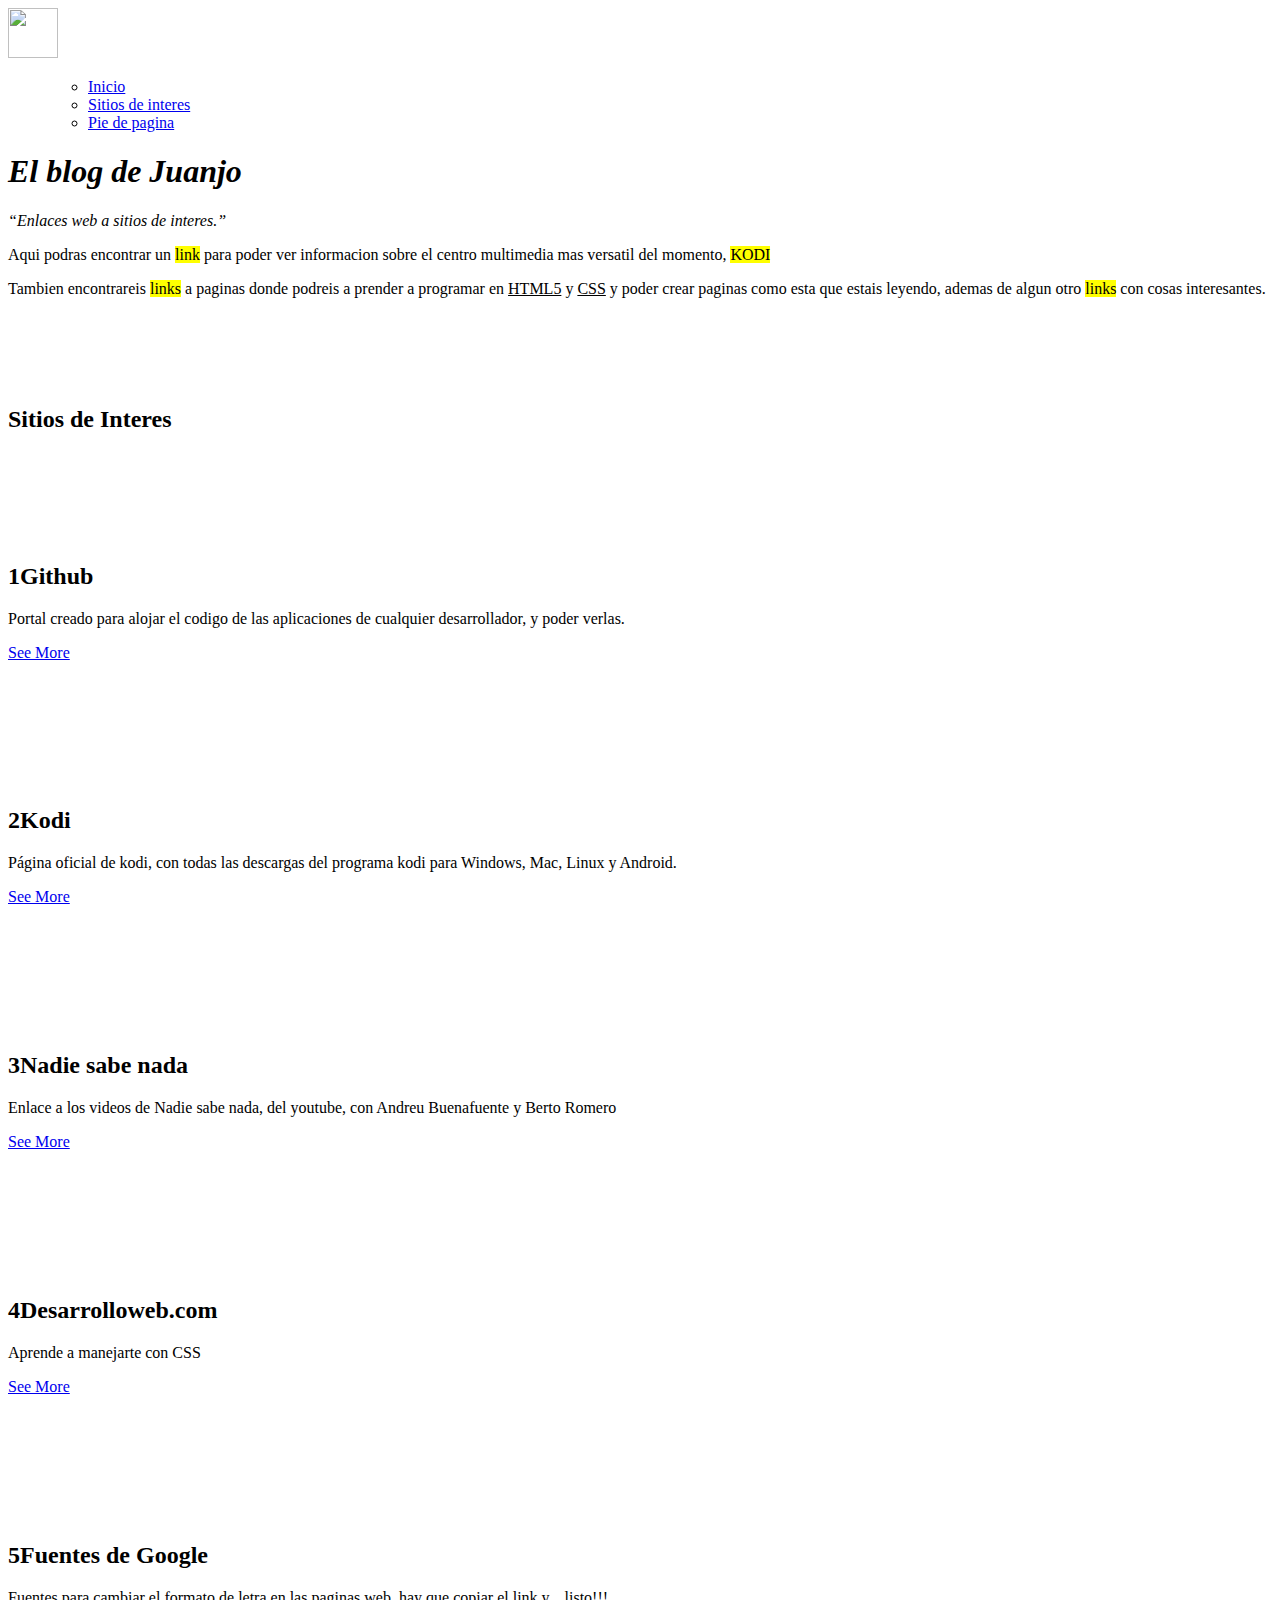
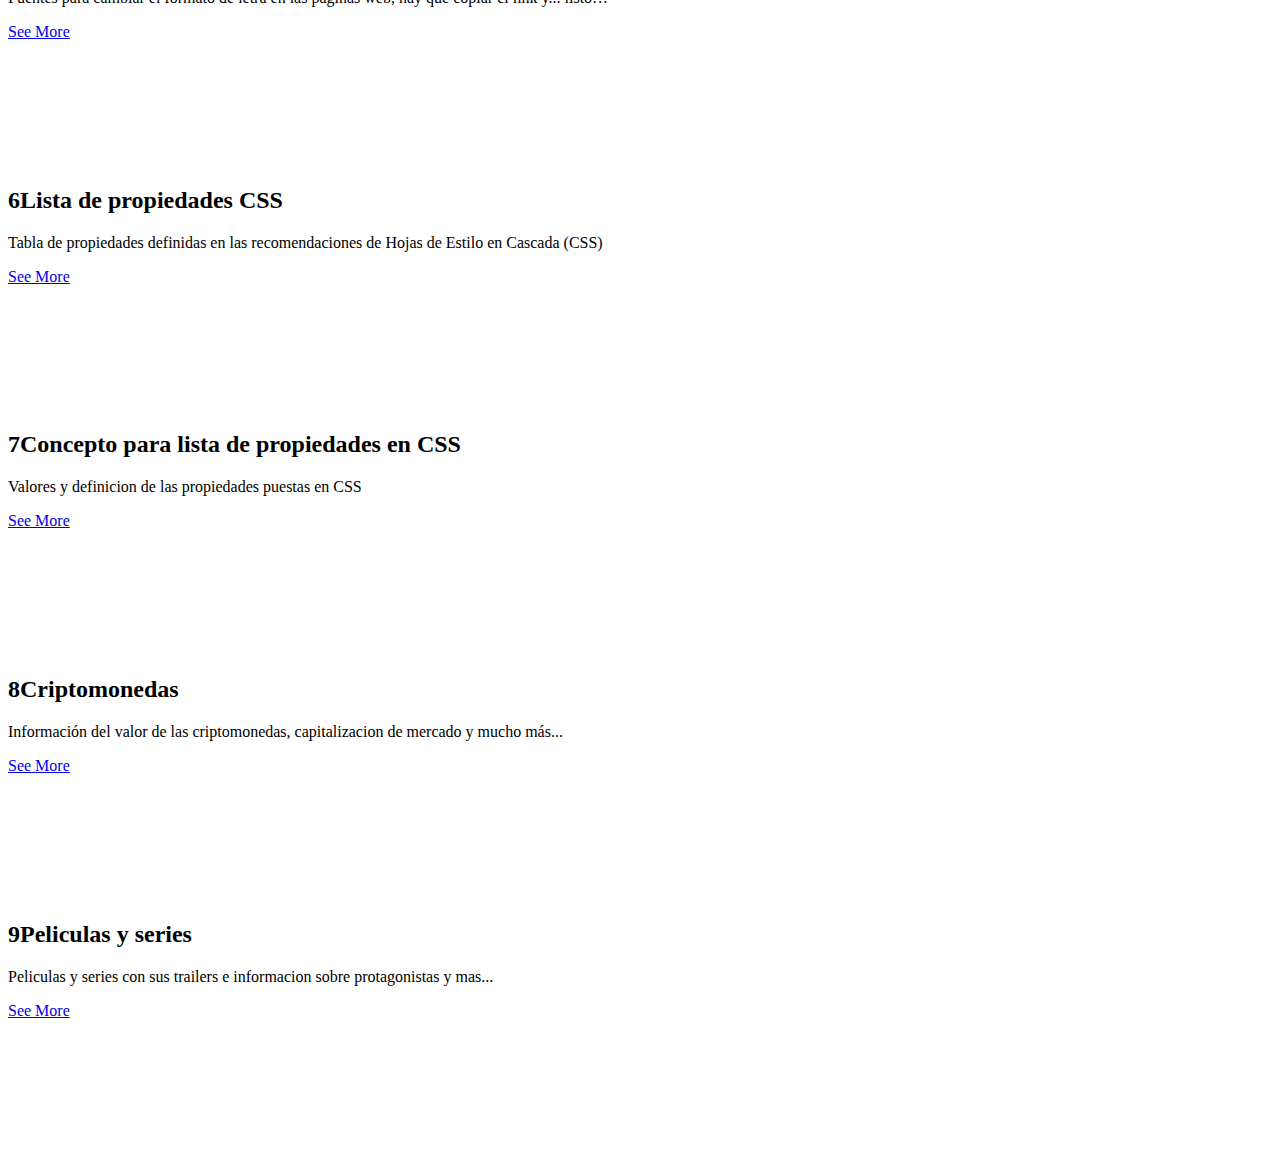
==== index.html @ 5fcbb879 "Add files via upload" ====
<!DOCTYPE html>
<html lang="es">
<head>
<meta http-equiv="Content-Language" content="es">
<meta charset="UTF-8">
<meta name="viewport" content="width=device-width, user-scalable=no, initial-scale=1.0, maximum-scale=1.0, minimum-scale=1.0">
<meta name="Keywords" content="links de interes">
<meta name="Description" content="Blog con links para saber sobre kodi, programacion html y css">
<meta name="Robots" content="index">
<meta name="Author" content="Juan Jose">
<meta name="Distribution" content="global">
   
<title>Blog de Juanjo</title>
   
<script src="java.js"></script>
   
<link rel="stylesheet" href="estilos.css">
<link rel="stylesheet" href="normalize.css">
<link rel="icon" type="image/ico" href="img/Juanjo.ico">
<link href="https://fonts.googleapis.com/css2?family=Open+Sans:wght@300;400;700&displayfamily=Amatic+SC:wght@700&family=Caveat:wght@700&family=Dancing+Script:wght@700&family=Lobster&family=Metal+Mania&family=Yellowtail& family=Permanent+Marker&family=Piedra&family=Sriracha&display=swap" rel="stylesheet">
    
</head>
<!-- CUERPO DEL PROYECTO A PARTIR DE (BODY) -->


<body>
    
            
            
            
            
             <header class="header">
    
   <section class="container logo">                                            
      <img class="yo" src="img/Juanjo.ico"width="50" height="50" alt="">
     
     
      
   <menu class="navigation"> 
   <ul>
   <li><a href="#inicio">Inicio</a></li>
   <li><a href="#sitiosdeinteres">Sitios de interes</a></li>
   <li><a href="#footer">Pie de pagina</a></li>
  
   </ul>
   </menu>
   </section>
              </header>
               
               
               
               
               
    
   
    <main class="contenedor-titulo">
    <section class="contenedor" id="inicio">
        
    <div class="contenedor head">
    <h1 class="titulo"><i>El blog de Juanjo</i></h1> 
    <p class="copy"><i><q>Enlaces web a sitios de interes.</q></i>
    </p>
    </div>
  
    </section>
    </main>
    
    
    
    
    
     
     <article class="circulo">
       <p class="info">Aqui podras encontrar un <mark>link</mark> para poder ver informacion sobre el centro multimedia mas versatil del momento, <mark>KODI</mark></p>
     </article>

     <article class="circulo">
        <p class="info">Tambien encontrareis <mark>links</mark> a paginas donde podreis a prender a programar en <u>HTML5</u> y <u>CSS</u> y poder crear paginas como esta que estais leyendo, ademas de algun otro <mark>links</mark> con cosas interesantes.</p>
     </article>
     
       
       
<br><br><br><br>
        
    
    
    
  <!-- Grueso de la pagina -->  
   
    <main class="sitios de interes">
    <div class="fotoinfo">
    <section class="contenedor" id="sitiosdeinteres">
    <h2 class="subtitulo">Sitios de      Interes</h2>
    
    
   <div class="contenedor-sitios">
   <div class="sitiosde">
                 


 <br><br><br><br><br>             

              
              
              
              
   
     
  
  
  
  
  <h2 class="sitiosdeinteres"><span class="number">1</span>Github</h2>  
<p class="brand">Portal creado para alojar el codigo de las aplicaciones de cualquier desarrollador, y poder verlas.</p>
<a href="https://github.com"target="_blank"class="btn">See More<i class=fas fa-chevron-right"></i> </a>
                  




 <br><br><br><br><br><br><br><br>
 




<h2 class="sitiosdeinteres"><span class="number">2</span>Kodi</h2>
<p class="brand">Página oficial de kodi, con todas las descargas del programa kodi para Windows, Mac, Linux y Android.</p>
       <a href="https://kodi.tv"target="_blank"class="btn">See More<i class="fas fa-chevron-right"></i> </a> 
       
       
       
       
<br><br><br><br><br><br><br><br>                
                        
                       
                       
                       
                        <h2 class="sitiosdeinteres"><span class="number">3</span>Nadie sabe nada</h2>
<p class="brand">Enlace a los videos de Nadie sabe nada, del youtube, con Andreu Buenafuente y Berto Romero</p>
       <a href="https://www.youtube.com/channel/UCxIPSNY9-OEP80AKNPvUC8Q"target="_blank"class="btn">See More<i class="fas fa-chevron-right"></i> </a>   
       
       
       
    

<br><br><br><br><br><br><br><br>           
                   
         
         
         
         
         
<h2 class="sitiosdeinteres"><span class="number">4</span>Desarrolloweb.com</h2>
<p class="brand">Aprende a manejarte con CSS</p>
        <a href="https://desarrolloweb.com/home/css"target="_blank"class="btn">See More<i class="fas fa-chevron-right"></i> </a>
        
        
        
        
        
        <br><br><br><br><br><br><br><br>          
                   
                   
                   
                   
                   
                   <h2 class="sitiosdeinteres"><span class="number">5</span>Fuentes de Google</h2>
<p class="brand">Fuentes para cambiar el formato de letra en las paginas web, hay que copiar el link y... listo!!! </p>
         <a href="https://fonts.google.com"target="_blank"class="btn">See More<i class="fas fa-chevron-right"></i> </a>
         
         
         
         
         <br><br><br><br><br><br><br><br>         
                   
                 
                 
                 
                 
                  <h2 class="sitiosdeinteres"><span class="number">6</span>Lista de propiedades CSS</h2>
<p class="brand">Tabla de propiedades definidas en las recomendaciones de Hojas de Estilo en Cascada (CSS)</p>
        <a href="https://www.mclibre.org/consultar/htmlcss/css/css-propiedades.html"target="_blank"class="btn">See More<i class="fas fa-chevron-right"></i> </a> 
        
        
        
        
        <br><br><br><br><br><br><br><br>         
                  
                 
                 
                 
                 
                  <h2 class="sitiosdeinteres"><span class="number">7</span>Concepto para lista de propiedades en CSS</h2>
<p class="brand">Valores y definicion de las propiedades puestas en CSS</p>
      <a href="https://3con14.biz/css/conceptos/23-lista-de-propiedades.html"target="_blank"class="btn">See More<i class="fas fa-chevron-right"></i> </a>           
           
           
           
           
           <br><br><br><br><br><br><br><br>       

                   
                   
                   
                   
  
<h2 class="sitiosdeinteres"><span class="number">8</span>Criptomonedas </h2>
                   <p class="brand">Información del valor de las criptomonedas, capitalizacion de mercado y mucho más... </p>
         <a href="https://m.es.investing.com/crypto/currencies"target="_blank"class="btn">See More<i class="fas fa-chevron-right"></i> </a>     
                
  
  
  
<br><br><br><br><br><br><br><br>         
                  
                   
                   
                   
                   <h2 class="sitiosdeinteres"><span class="number">9</span>Peliculas y series </h2>
<p class="brand">Peliculas y series con sus trailers e informacion sobre protagonistas y mas... </p>
         <a href="https://mplayer-react-git-main-anjor2003-hotmailcom.vercel.app/"target="_blank"class="btn">See More<i class="fas fa-chevron-right"></i> </a>

  
  
   
<br><br><br><br><br><br><br><br>




<!-- <h2 class="sitiosdeinteres"><span class="number">9</span>Lenguaje CSS3 </h2>
<p class="brand">Aqui encontrarás información para aprender y perfeccionarte en el Diseño web.  </p>
         <a href="https://lenguajecss.com"target="_blank"class="btn">See More<i class="fas fa-chevron-right"></i> </a>
  -->     


                  
       
       
       </div>
         </div>
           </div>
             </section>
               </main>
       


    

<footer>
    
      <section class="contenedor" id="footer">
      </section>
  
    
</footer>
    
       


    


  
<!-- Etiqueta <mark></mark> para subrayar en amarillo una palabra o texto -->

<!-- Con etiqueta <ol></ol> lista ordenada por numeros -->

<!-- Con etiqueta <cite></cite> entre palabra/s se pone en cursiva -->

<!-- Con etiqueta <small></small> entre palabras, las letras se hacen mas pequeñas -->

<!-- Con etiqueta <i></i> o <em></em>entre palabras, se pone en cursiva -->

<!-- Con etiqueta <b></b> o <strong></strong> entre palabra/s se pone en negrita-->

<!--Con etiqueta <strike></strike> la letra aparece tachada-->

<!--Con etiqueta <sub></sub> para un subindice(h2O)-->

<!--Con etiqueta <sup></sup> para un superindice(7 elevado a 3)-->

<!--Con etiqueta <p align="(center, left o right)"></p> el texto se pone en (centro, izquierda o derecha)-->

<!--Con etiqueta <pre></pre> el texto que escribas, si bajas linea se pone por separado, (salto de linea)-->

<!-- Con etiqueta <nav></nav> -->

<!-- Con etiqueta <section></section> -->

<!-- Con etiqueta <article></article> -->

<!-- Con etiqueta <hgroup></hgroup> -->

<!-- Con etiqueta <aside></aside> -->

<!-- Con etiqueta <form></form> es para empezar un formulario para etiquetas input-->

<!-- Con etiqueta <blockquote></blockquote> -->

<!-- Con etiqueta <marquee></marquee> es para que una frase o palabra corra de un lado a otro -->

<!-- Con etiqueta <footer></footer> es para el pie de pagina -->

<!-- Con etiqueta <h1></h1> <h2></h2> <h3></h3> <h4></h4> <h5></h5> <h6></h6> entre una frase, se hace mas grande/pequeña las palabras -->

<!-- La etiqueta <head></head> es el comienzo donde va informacion sobre documento y el titulo, que si es visible, y los link relaccionados con css -->

<!-- La etiqueta <link> es para incorporar estilos, codigos Javascript, imagenes e iconos desde archivos externos y los archivos con estilo css -->

<!-- La etiqueta <meta> va dentro del <head></head> y es para decirle al navegador el tipo de caracteres, siempre precedido por name (meta name=) -->

<!-- La etiqueta <q></q> es para encomillar palabras o frases -->

<!-- La etiqueta <u></u> es para subrayar palabras o frases -->

<!-- La etiqueta <img src = "url"> es para insertar imagenes desde carpeta o direccion url -->

<!-- La etiqueta <hr> pone una linea horizontal. No necesita cierre. -->

<!-- Estas son etiquetas para poner botones
<input type="button">
<input type="checkbox">
<input type="color">
<input type="date">
<input type="datetime-local">
<input type="email">
<input type="file">
<input type="hidden">
<input type="image">
<input type="month">
<input type="number">
<input type="password" required="">
<input type="radio">
<input type="range">
<input type="reset">
<input type="search">
<input type="submit">
<input type="tel">
<input type="text">
<input type="time">
<input type="url">
<input type="week">
-->


</div>
</body>
</html>
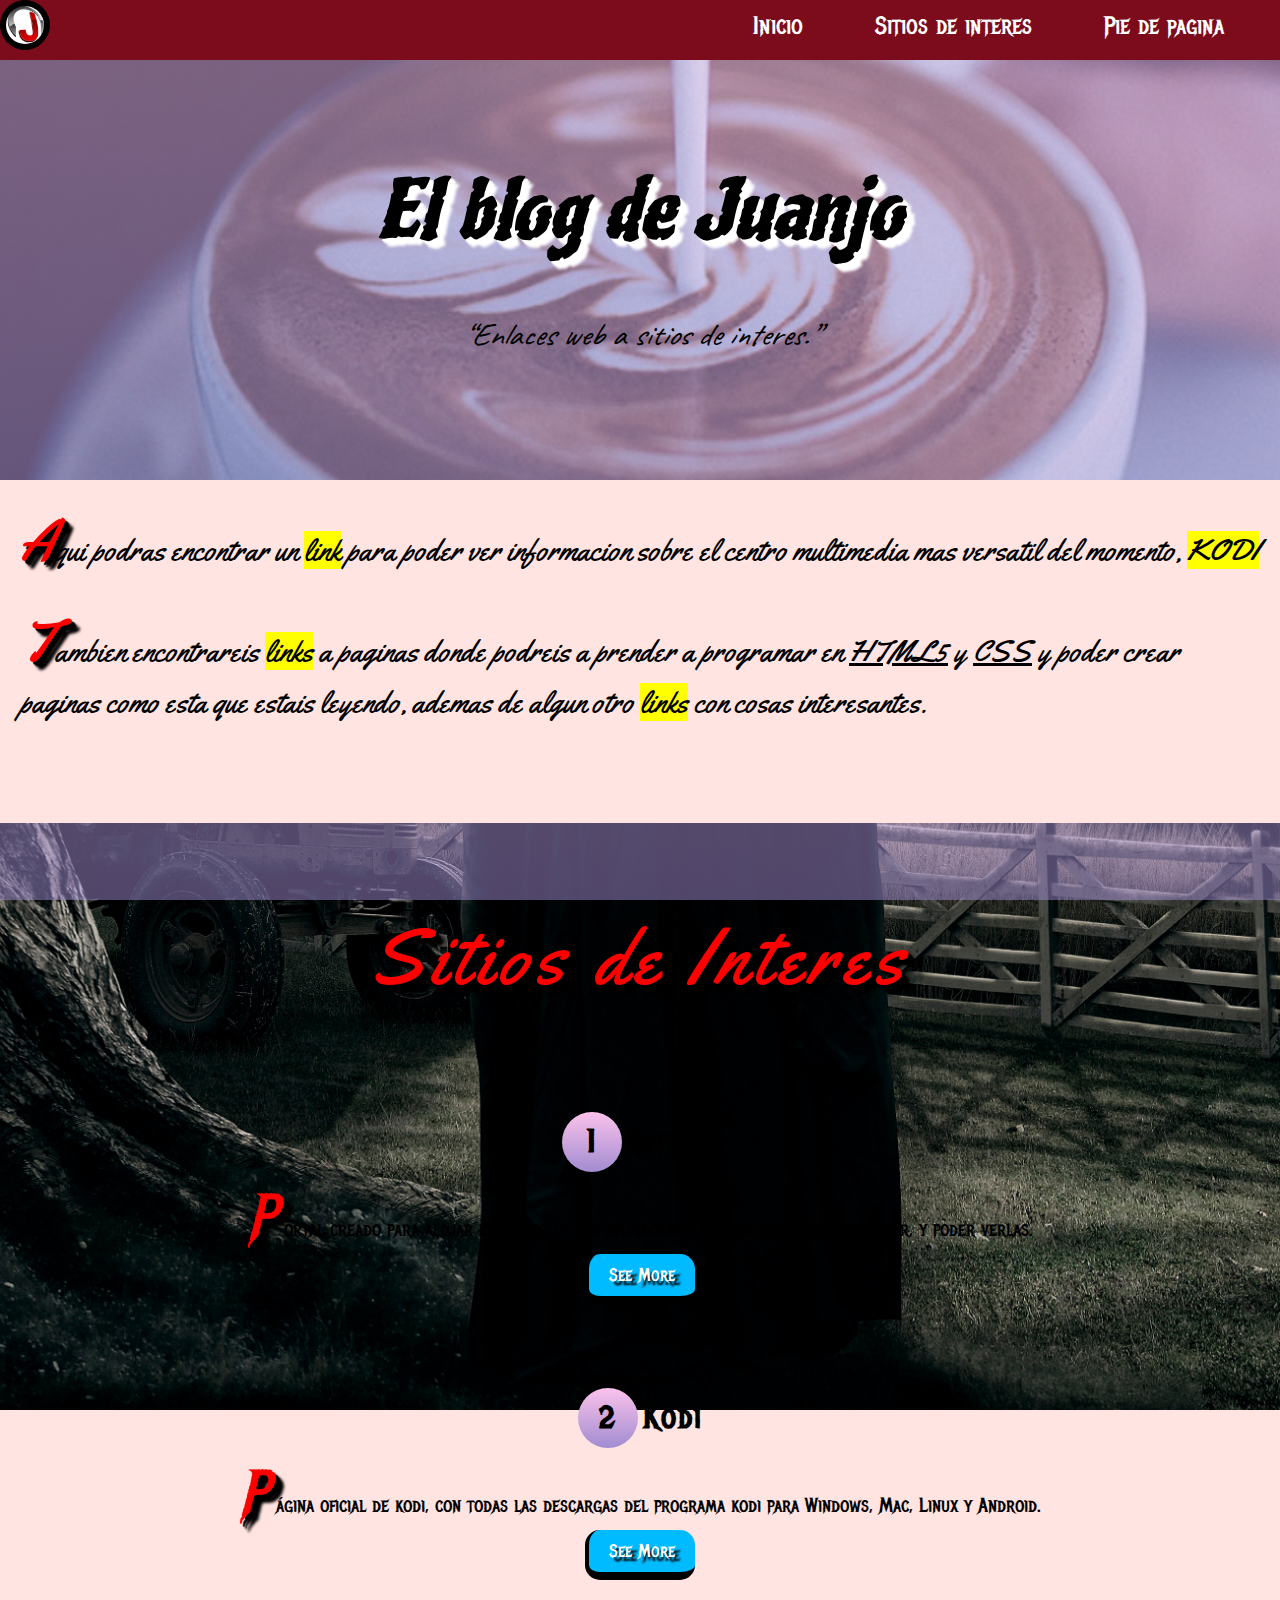
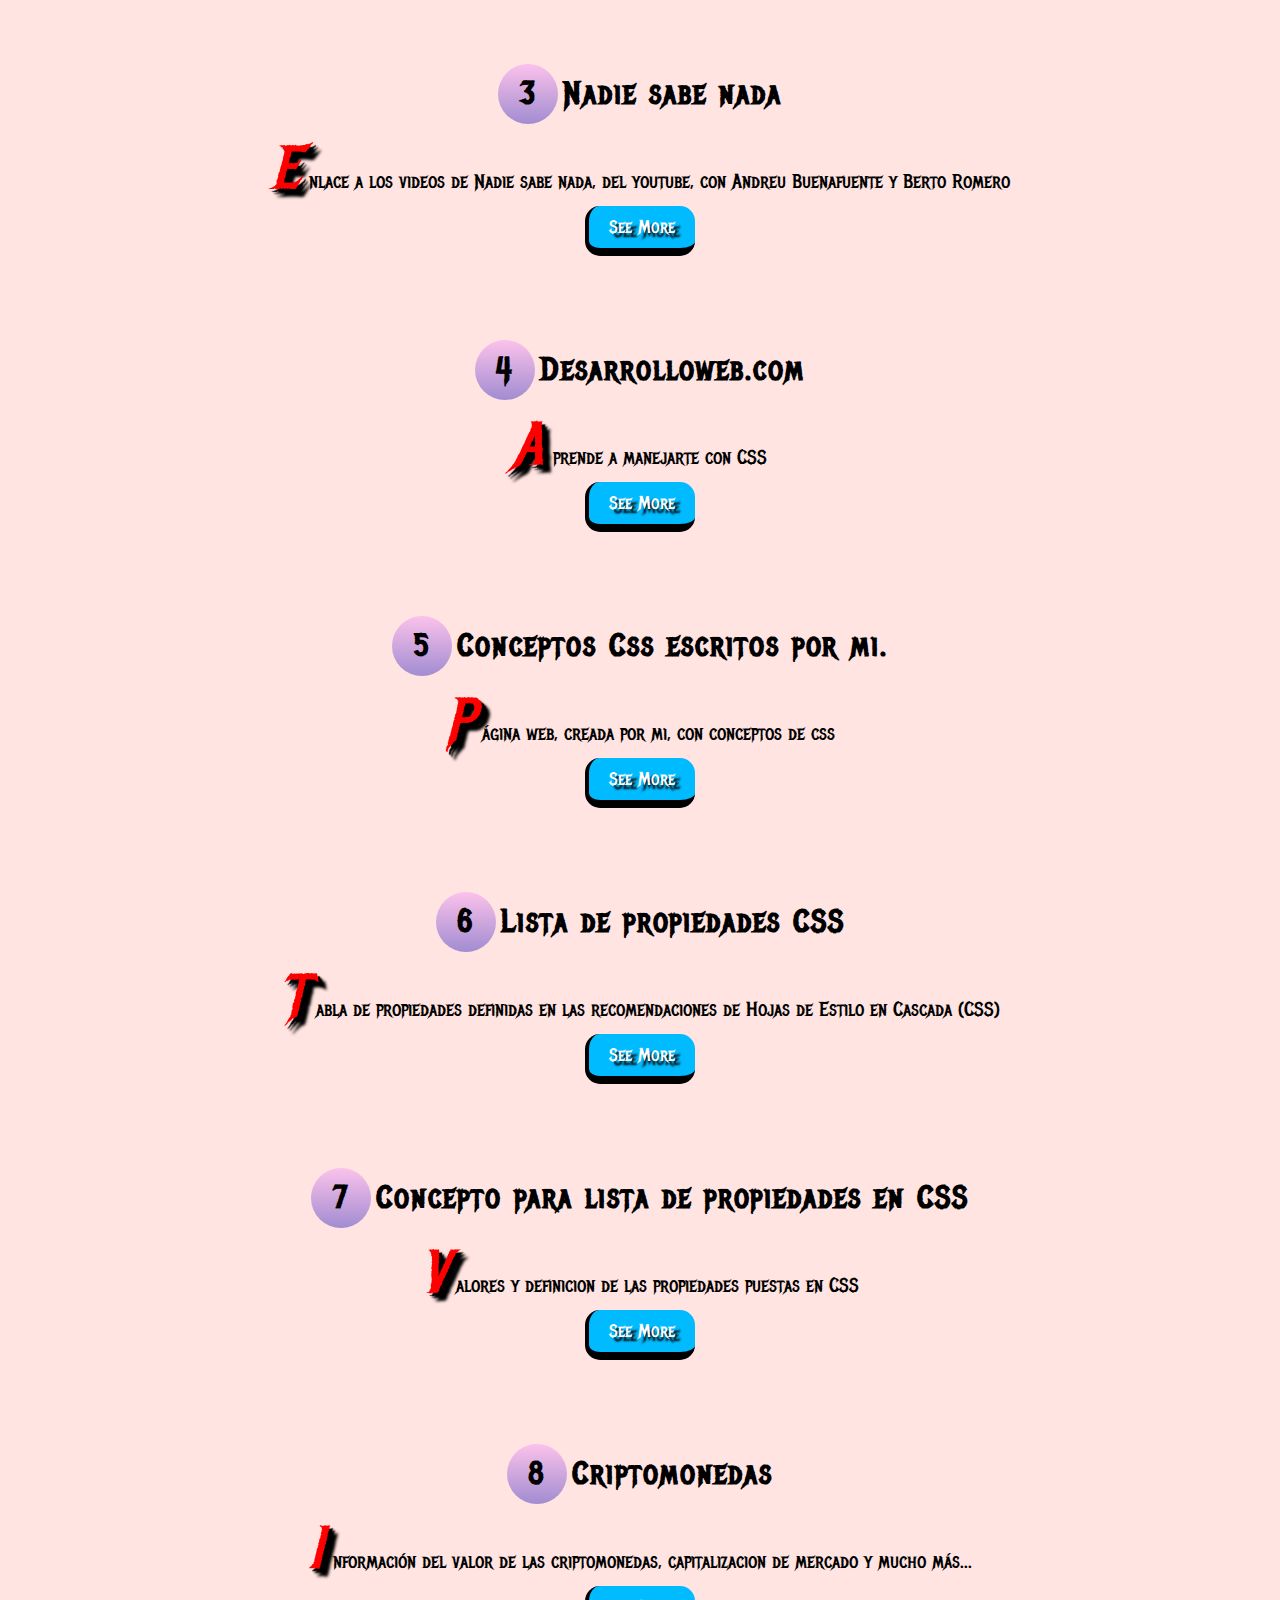
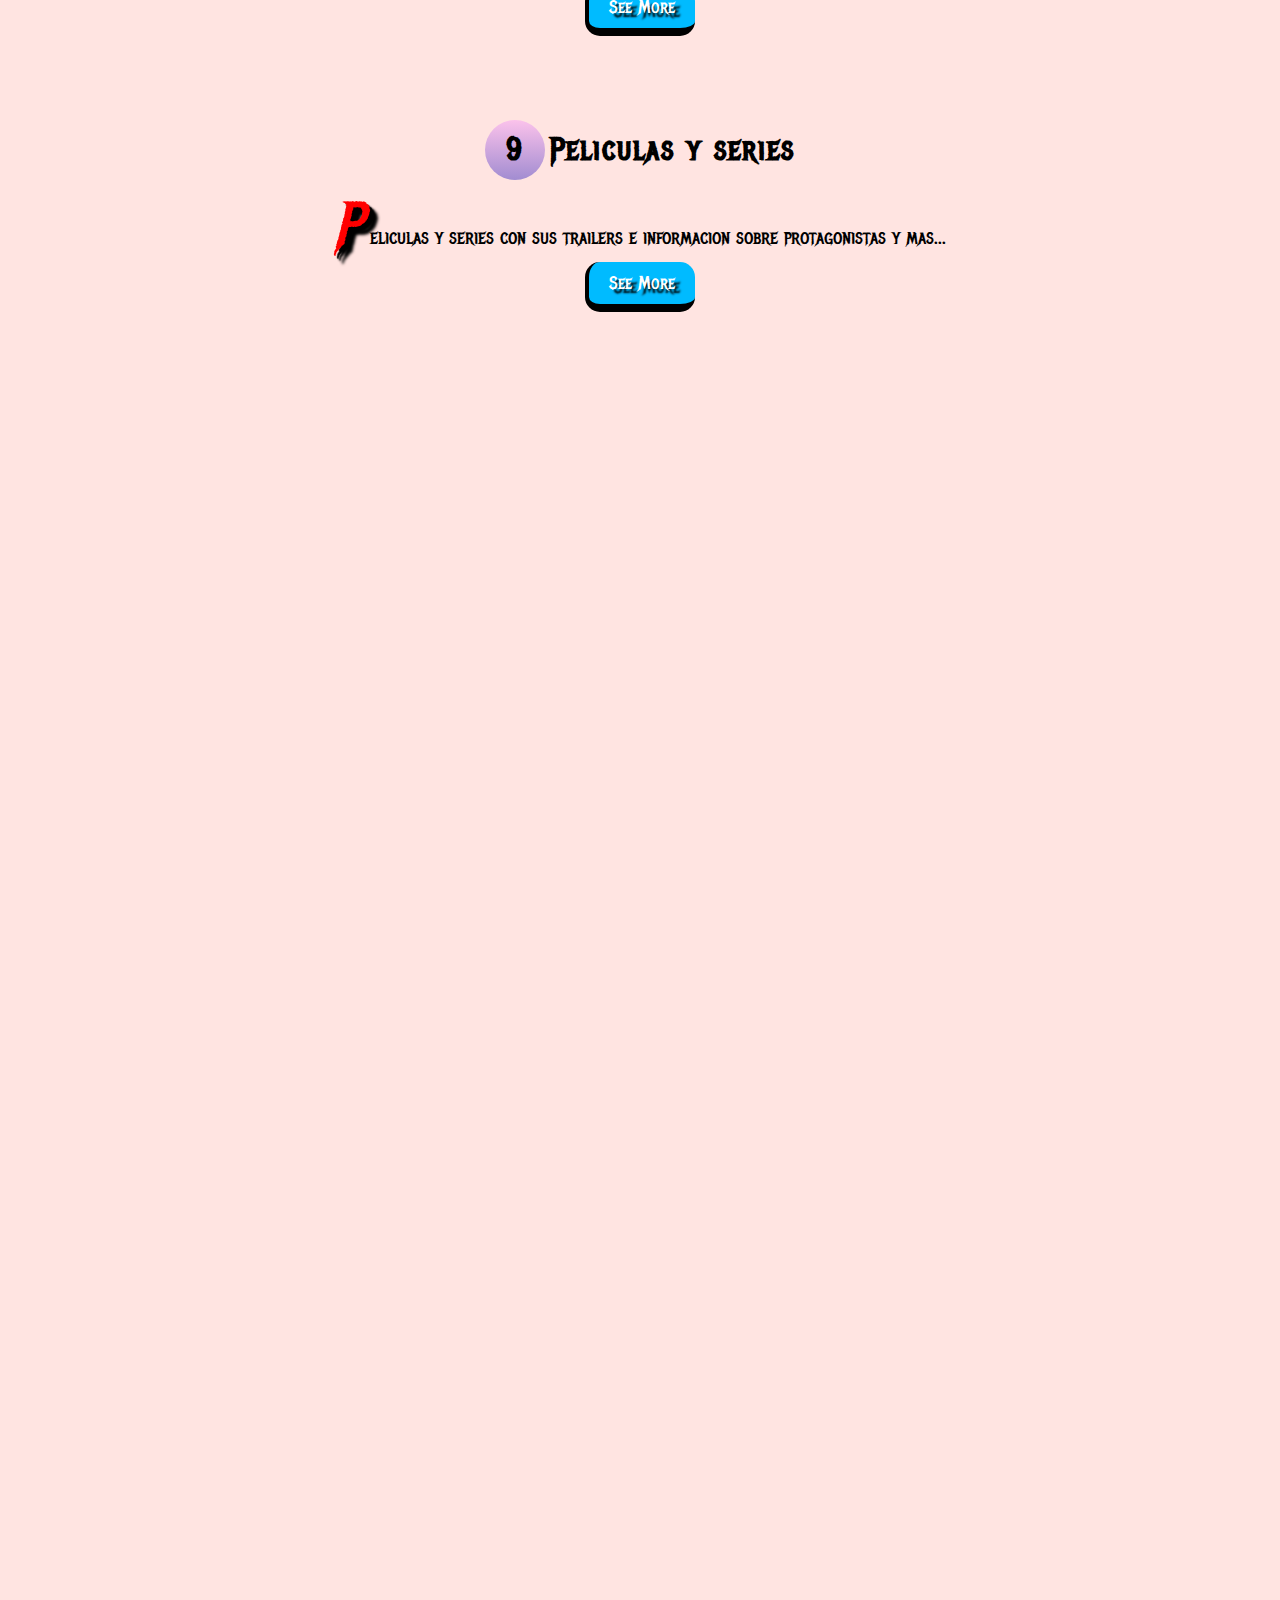
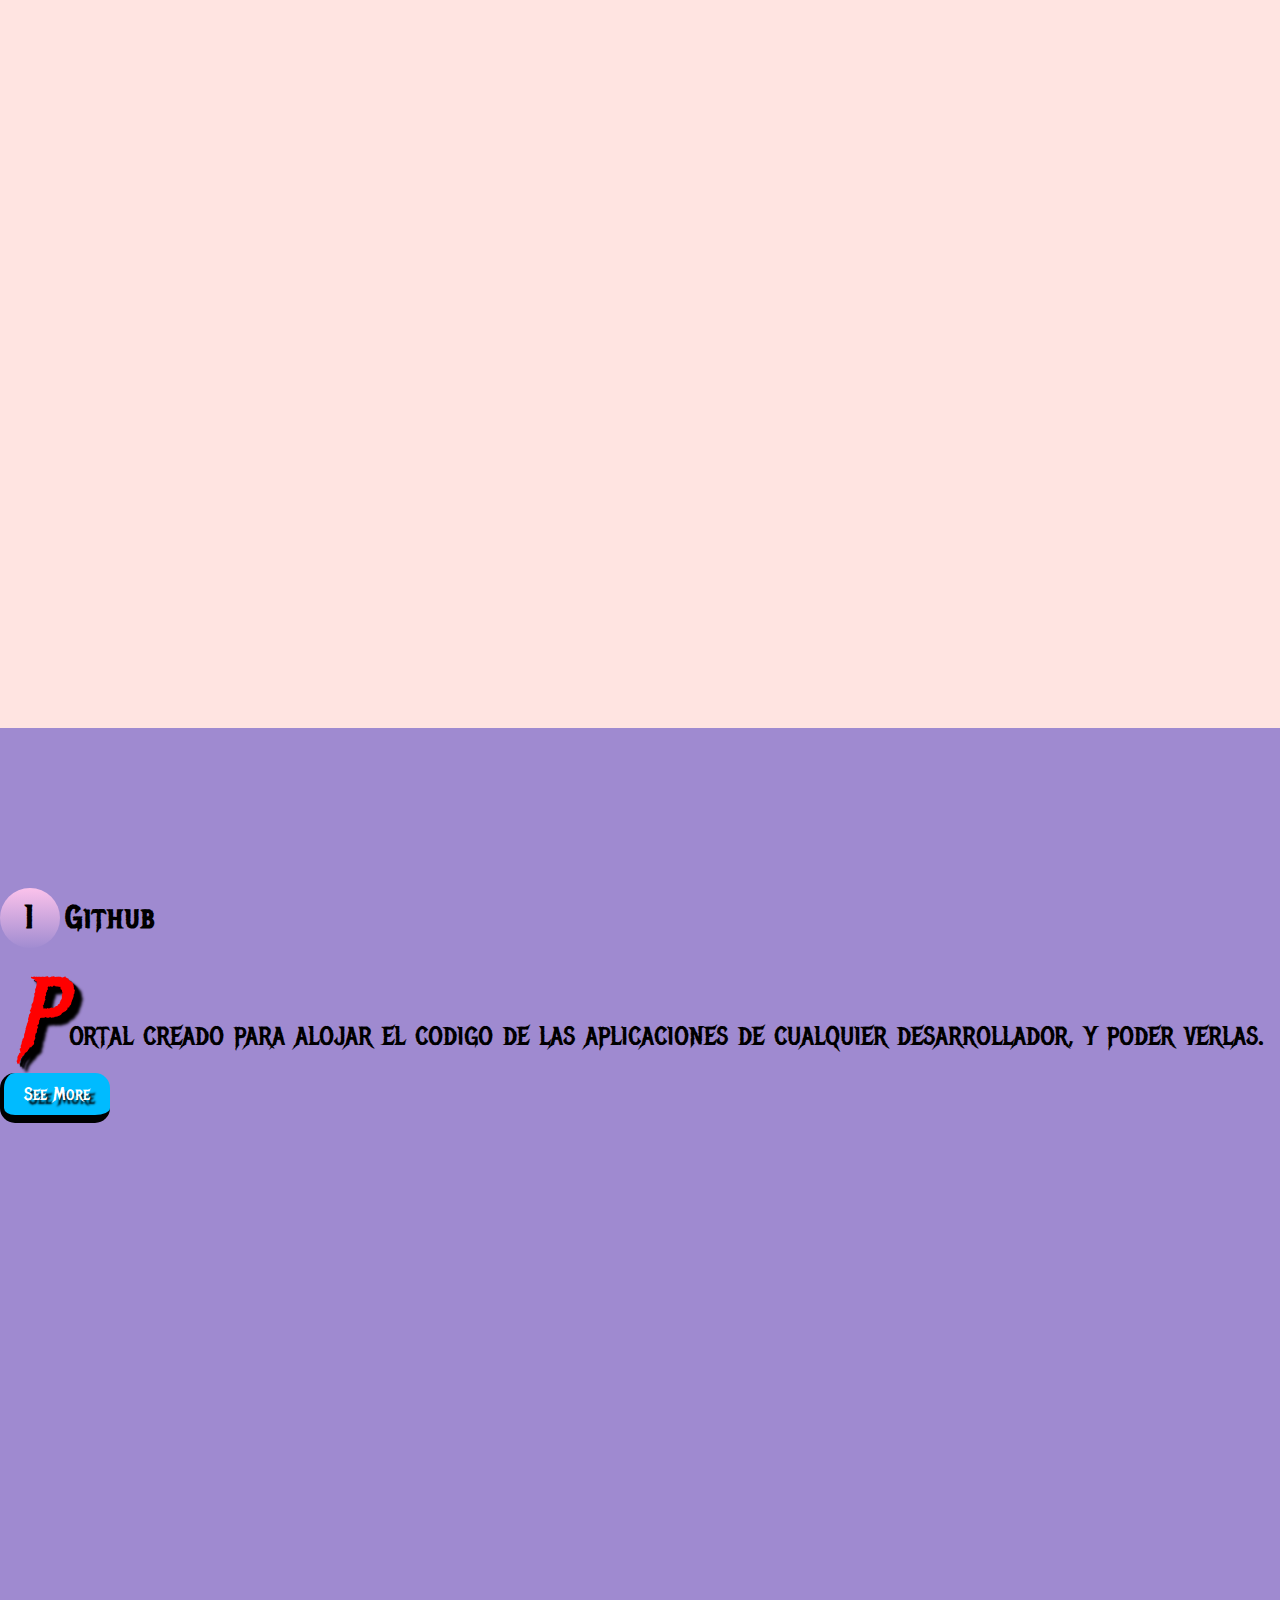
==== commit eaabfc85: "Add files via upload" ====
--- a/index.html
+++ b/index.html
@@ -15,7 +15,6 @@
 <script src="java.js"></script>
    
 <link rel="stylesheet" href="estilos.css">
-<link rel="stylesheet" href="normalize.css">
 <link rel="icon" type="image/ico" href="img/Juanjo.ico">
 <link href="https://fonts.googleapis.com/css2?family=Open+Sans:wght@300;400;700&displayfamily=Amatic+SC:wght@700&family=Caveat:wght@700&family=Dancing+Script:wght@700&family=Lobster&family=Metal+Mania&family=Yellowtail& family=Permanent+Marker&family=Piedra&family=Sriracha&display=swap" rel="stylesheet">
     
@@ -165,9 +164,9 @@
                    
                    
                    
-                   <h2 class="sitiosdeinteres"><span class="number">5</span>Fuentes de Google</h2>
-<p class="brand">Fuentes para cambiar el formato de letra en las paginas web, hay que copiar el link y... listo!!! </p>
-         <a href="https://fonts.google.com"target="_blank"class="btn">See More<i class="fas fa-chevron-right"></i> </a>
+                   <h2 class="sitiosdeinteres"><span class="number">5</span>Conceptos Css escritos por mi.</h2>
+<p class="brand">Página web, creada por mi, con conceptos de css</p>
+         <a href="css/index.html"target="_blank"class="btn">See More<i class="fas fa-chevron-right"></i> </a>
          
          
          
@@ -226,33 +225,21 @@
    
 <br><br><br><br><br><br><br><br>
 
-
-
-
-<!-- <h2 class="sitiosdeinteres"><span class="number">9</span>Lenguaje CSS3 </h2>
-<p class="brand">Aqui encontrarás información para aprender y perfeccionarte en el Diseño web.  </p>
-         <a href="https://lenguajecss.com"target="_blank"class="btn">See More<i class="fas fa-chevron-right"></i> </a>
-  -->     
-
-
-                  
-       
-       
        </div>
          </div>
            </div>
              </section>
                </main>
-       
-
-
-    
 
 <footer>
-    
-      <section class="contenedor" id="footer">
+    <section class="contenedor" id="footer">
       </section>
-  
+      
+   <h2 class="sitiosdeinteres"><span class="number">1</span>Github</h2>  
+<p class="brand">Portal creado para alojar el codigo de las aplicaciones de cualquier desarrollador, y poder verlas.</p>
+<a href="https://github.com"target="_blank"class="btn">See More<i class=fas fa-chevron-right"></i> </a>
+      
+      
     
 </footer>
     
--- a/estilos.css
+++ b/estilos.css
@@ -0,0 +1,466 @@
+/* El asterisco es para toda la pagina, margen, borde de las cajas... */
+*{
+    margin: 0;
+    padding: 0;
+    box-sizing: border-box;
+}
+
+
+/* Todo el cuerpo de la página */
+body{
+      font-family: "metal mania";  
+      background-color: mistyrose; 
+      /*background-image: linear-gradient(to top, rgba(161, 140, 209, 0.50) 0%, rgba(251, 194, 235, 0.5) 100%), url(img/luz.jpg);*/
+      /*background-repeat: no-repeat;
+      background-size: cover;
+      background-attachment: fixed;
+      background-position: center;*/
+}
+/* Cuando tocas "inicio" o "sitios de interes" la pagina baja despacio */
+:root{
+     scroll-behavior: smooth;
+}
+
+
+a{
+     	color: #000000;
+     	text-decoration: underline;
+      font-weight: 500;
+}
+
+
+a:active{
+     position: relative;
+     top: 5px;	
+}
+
+/* Botones See More */
+.btn { 
+		    cursor: pointer; 
+		    display: inline-block; 
+		    border-radius: 15px; 
+		    font-weight: 100; 
+		    padding: 10px 20px; 
+		    background: #00bbff; 
+		    color: #ffffff; 
+	    	font-size: 18px; 
+		    border-bottom: 8px solid #000000;
+     border-left: 4px solid #000000;
+     transition: all 0,4s linear;
+     text-decoration: none;
+     text-shadow: 5px 4px 2px #000;
+} 
+
+.btn:hover { 
+	    opacity: 0.9;
+     color: #ff0000;
+   
+} 
+/* Justo debajo del titulo, breve explicacion */
+.info{
+      font-size: 30px;
+	     font-family:Yellowtail;
+      margin: 20px 20px;
+}     
+
+.info::first-letter{
+		      color: #ff0000;
+	       font-size: 2em;
+	       text-shadow: 3px 3px 1px #000, 5px 5px 2px #000, 8px 8px 3px #000;
+}
+
+/* em equivale a 16px o a lo que ponga en la caja, en el siguiente caso 20px */
+
+
+
+
+
+/* Menu de logo y botones */
+.header{
+	    background-color: #7c0b1c;
+	    padding: 0;
+	    position: fixed;
+	    left: 0px ;
+	    top: 0;
+	    right: 0;
+	    width: 100%;
+     height: 60px;
+     box-sizing: border-box;
+}
+
+.contenedor{
+/* Anchura */
+     width: 90%;
+     max-width: 1200px;
+     overflow: hidden;
+/*Margen */
+     margin: auto;
+     padding: 80px 0;
+     box-sizing: border-box;
+}
+
+.contenedor-titulo{
+/* Altura */
+    height: 30em;
+    background-image: linear-gradient(to top, rgba(161, 140, 209, 0.50) 0%, rgba(251, 194, 235, 0.5) 100%), url(img/Cafe.jpg);
+    background-repeat: no-repeat;
+    background-size: cover;
+    background-attachment: fixed;
+    background-position: center;
+/* Familia tipografica */
+    font-family: "metal mania";
+/* Margen superior */
+    box-sizing: border-box;
+}
+
+.fotoinfo{
+    height: 520vh;
+    background-image: linear-gradient(to top, rgba(161, 140, 209, 0.50) 0%, rgba(251, 194, 235, 0.5) 100%), url(img/muerte.jpg);
+    background-repeat: no-repeat;
+    background-size: cover;
+    background-attachment: fixed;
+    background-position: center;
+/* Familia tipografica */
+    font-family:"metal mania";
+/* Margen superior */
+    margin-top: 0;
+    margin-bottom: 25px;
+}
+
+
+.head{
+/* Texto alineado */
+    text-align: center;
+    padding: 80px;
+    height: 100%;
+    display: flex;
+    justify-content: center;
+/* Alinear elementos */
+    align-items: center;
+    flex-direction: column;
+    color: #fff;
+}
+
+.logo{
+		   display: flex;
+	  	 justify-content: space-between;
+		   align-items: center;
+		   font-size: 25px;
+}
+/* Todo lo relaccionado con el logo */
+.yo{
+				 border-radius: 50%; 
+			 	border: 0.5px solid #000;
+				 background-color: black;
+				 animation-name: logo;
+				 animation-duration: 3s;
+			 	transform: rotate(0deg);
+			 	padding: 5px;
+			 	display: block;
+		   transition: all 0.5s ease-in-out;
+}
+
+@keyframes logo{
+   from{
+     opacity: 0;
+     transform: scale(0.5) rotate(0deg);
+}
+     
+    to{
+      opacity: 1;
+      transform: scale(1) rotate(1440deg);
+    }
+}
+
+.yo:hover{
+		  -webkit-transform: scale(1.3);
+		  transform: scale(1.3);
+}
+
+.navigation ul{
+     display: flex;
+     margin: 0;
+     padding: 0;
+/* Estilo de lista(quita los puntos) */
+     list-style: none;
+}
+
+.navigation ul li{
+		   display: flex;
+		   justify-content: space-between;
+		   margin-right: 40px ;
+		   
+}
+
+.navigation ul li a{
+    color: #ffffff;
+    display: flex;
+    padding: 0 1rem;
+    border-radius: 15px;
+    transition: all 0.4s linear;
+    text-decoration: none;
+}
+
+.navigation ul a:hover{
+     background: #0000ff;
+     color: red;
+}
+
+
+
+/* Titulo pagina principal */
+.titulo{
+    font-weight: 200;
+    font-size: 80px;
+/* Margen inferior */
+    margin-bottom: 50px;
+    font-family: piedra;
+    color: black;
+    text-align: center;
+    text-shadow: 3px 3px 1px #fff, 5px 5px 2px #fff, 8px 8px 3px #fff;
+    animation-duration: 5s;
+    animation-name: slidein;
+}
+
+@keyframes slidein {
+   from {
+      margin-left: 175%;
+      width: 300%;
+}
+    to {
+       margin-left: 0%;
+       width: 100%;
+ }
+}
+
+/* Subtitulo de la pagina principal */
+.copy{
+    width: 100%;
+    font-size: 2em;
+    font-family: caveat;
+    color: black;
+    text-align: center;
+    animation-duration: 5s;
+    animation-name: slideina;
+}
+
+@keyframes slideina {
+   from {
+     margin-right: 175%;
+      width: 300%;
+}
+    to {
+       margin-right: 0%;
+       width: 100%;
+    }
+}
+
+/* Frase  Sitios dw interes */
+.subtitulo{
+    text-align: center;
+/* Ancho de palabra o texto */
+    font-weight: 500;
+    color: #ff0000;
+    margin-bottom: 40px;
+    font-size: 80px;
+    font-family: Yellowtail;
+  /* espacio entre letras de una palabra */
+    letter-spacing: 6px;
+  /* palabra subrayada */
+    text-decoration: none;
+    text-shadow: 3px 3px 1px #000, 5px 5px 2px #000, 8px 8px 3px #000;
+}
+
+.contenedor-sitios{
+    display: flex;
+    justify-content: space-evenly;
+    align-items: center;
+    flex-wrap: wrap;
+    font-size: 10px;
+    text-align: center;
+}
+
+
+
+/* Explicacion de "Sitios de interes" */
+.sitiosde{
+    margin-bottom: 20px;
+    color: #000000;
+}
+
+
+.sitiosdeinteres{
+    font-size: 2rem;
+    margin-bottom: 7px;
+    color: #000000;
+    letter-spacing: 2px;
+    transition: all 0.4s ease-in-out;
+}
+
+/*hacer grande letras al pasar el raton*/
+.sitiosdeinteres:hover{
+		-webkit-transform:scale(1.4);
+		transform:scale(1.4);
+		  color: red;
+}
+
+.number{
+    display: inline-block;
+    background-image: linear-gradient(to top, #a18cd1 0%, #fbc2eb 100%);
+    width: 60px;
+    height: 60px;
+    color: black;
+    text-align:center;
+    border-radius: 50%;
+    font-weight: 700;
+    line-height: 60px;
+    margin-right: 5px;
+}
+
+
+
+
+/* Footer */
+footer{
+    background: #9f8ad0;
+    padding-bottom: 0.1px;
+    height: 120vh;
+    background-image: linear-gradient(to top, rgba(161, 140, 209, 0.50) 0%, rgba(251, 194, 235, 0.5) 100%), url(img/ciudad.jpg);
+    background-repeat: no-repeat;
+    background-size: cover;
+    background-attachment: fixed;
+    background-position: center;
+    margin-top: 25px;
+}
+
+.footer-content{
+    display: flex;
+    justify-content: space-between;
+    align-items: center;
+    flex-wrap: wrap;
+    padding: center;
+    margin: auto;
+}
+
+.contac-us{
+    width: 80%;
+    color:#fff;
+    text-align: center;
+    margin: 5px auto;
+}
+
+.brand{
+    font-weight: 400;
+    font-size: 2em;
+    text-align: center;
+    margin: auto;
+}
+
+.brand::first-letter{
+	color: #ff0000;
+	font-size: 3em;
+	letter-spacing: 10px;
+	text-shadow: 3px 3px 1px #000, 5px 5px 2px #000, 8px 8px 3px #000;
+	font-style: italic;
+}
+
+.brand+p{
+    font-weight: 500;
+}
+
+.prs{
+		  font-size: 1.5em;
+		  margin-top: 40px;
+		  letter-spacing: 5px;
+}
+
+.line{
+    width: 90%;
+    max-width: 1200px;
+    margin: 0 auto;
+    height: 2px;
+    background: #fff;
+    margin-bottom: 60px;
+}
+
+ 
+
+
+
+
+
+@media screen and (max-width: 800px){
+    
+    .logo{
+        width: 100vw;
+        text-align: center;
+        font-size: 20px;
+    }  
+    
+    .titulo{
+        font-size: 40px;
+        margin-bottom: 10px;
+    }  
+
+    .head{
+        padding: 10px;
+    }  
+    
+    .contenedor-sitios img{
+        width: 80%;
+        margin-bottom: 40px;
+    }  
+    
+    .checklist-sitios{
+        width: 80%;
+    } 
+    
+    .sitiosde{
+        margin-bottom: 30px;
+    } 
+      
+
+
+@media screen and (max-width: 500px){
+    
+    .logo{
+        margin-top: 5px;
+        width: 100vw;
+        font-size: 15px;
+    } 
+   .header{
+        padding: 0;
+    }
+    .navigation ul li a{
+        padding: 0 0.5rem;
+    } 
+    
+    .titulo{
+        font-size: 40px;
+    }
+    
+   .copy{
+   		    font-size: 1.6em;
+   		}
+    
+    .subtitulo{
+        font-size: 50px;
+    }
+    
+    .contenedor-sitios{
+        font-size: 8px;
+    }
+
+  
+    .brand{
+        font-size: 20px;
+    } 
+   
+		
+	
+
+	
+
+    
+    
+
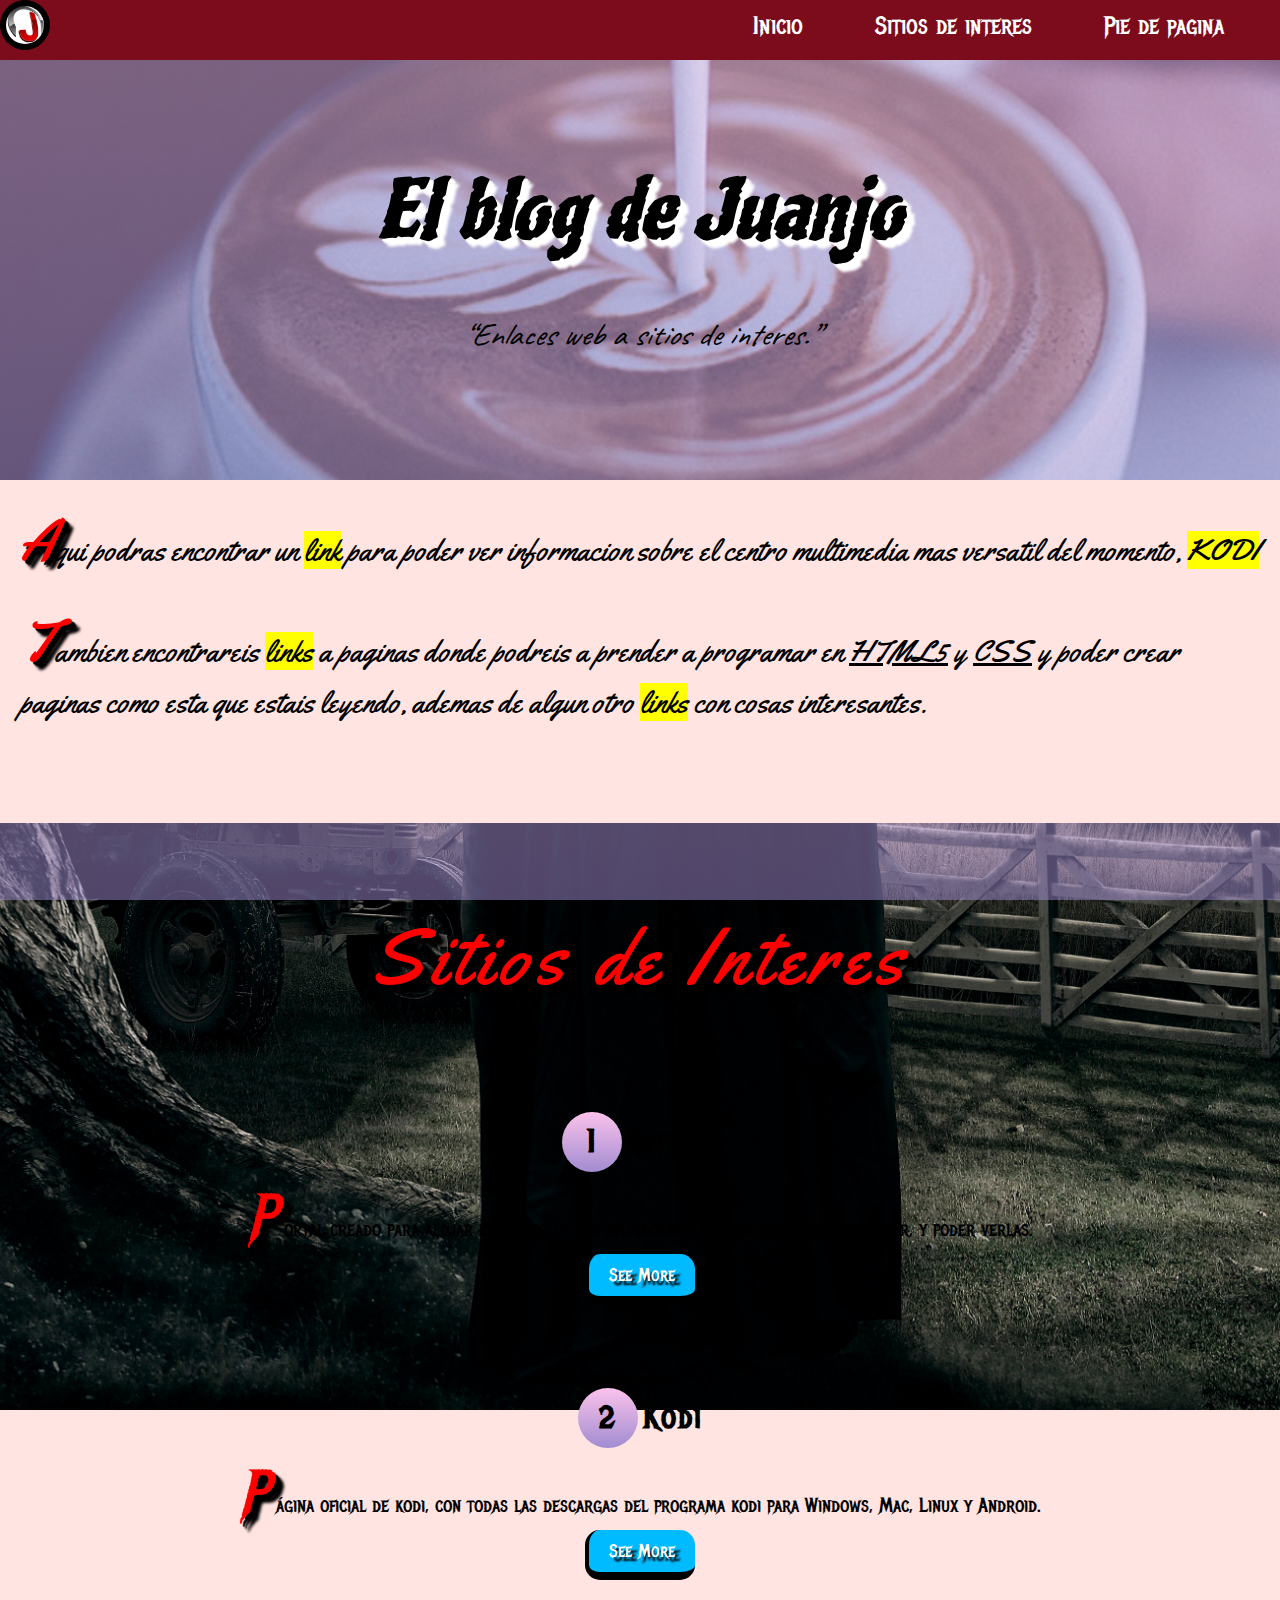
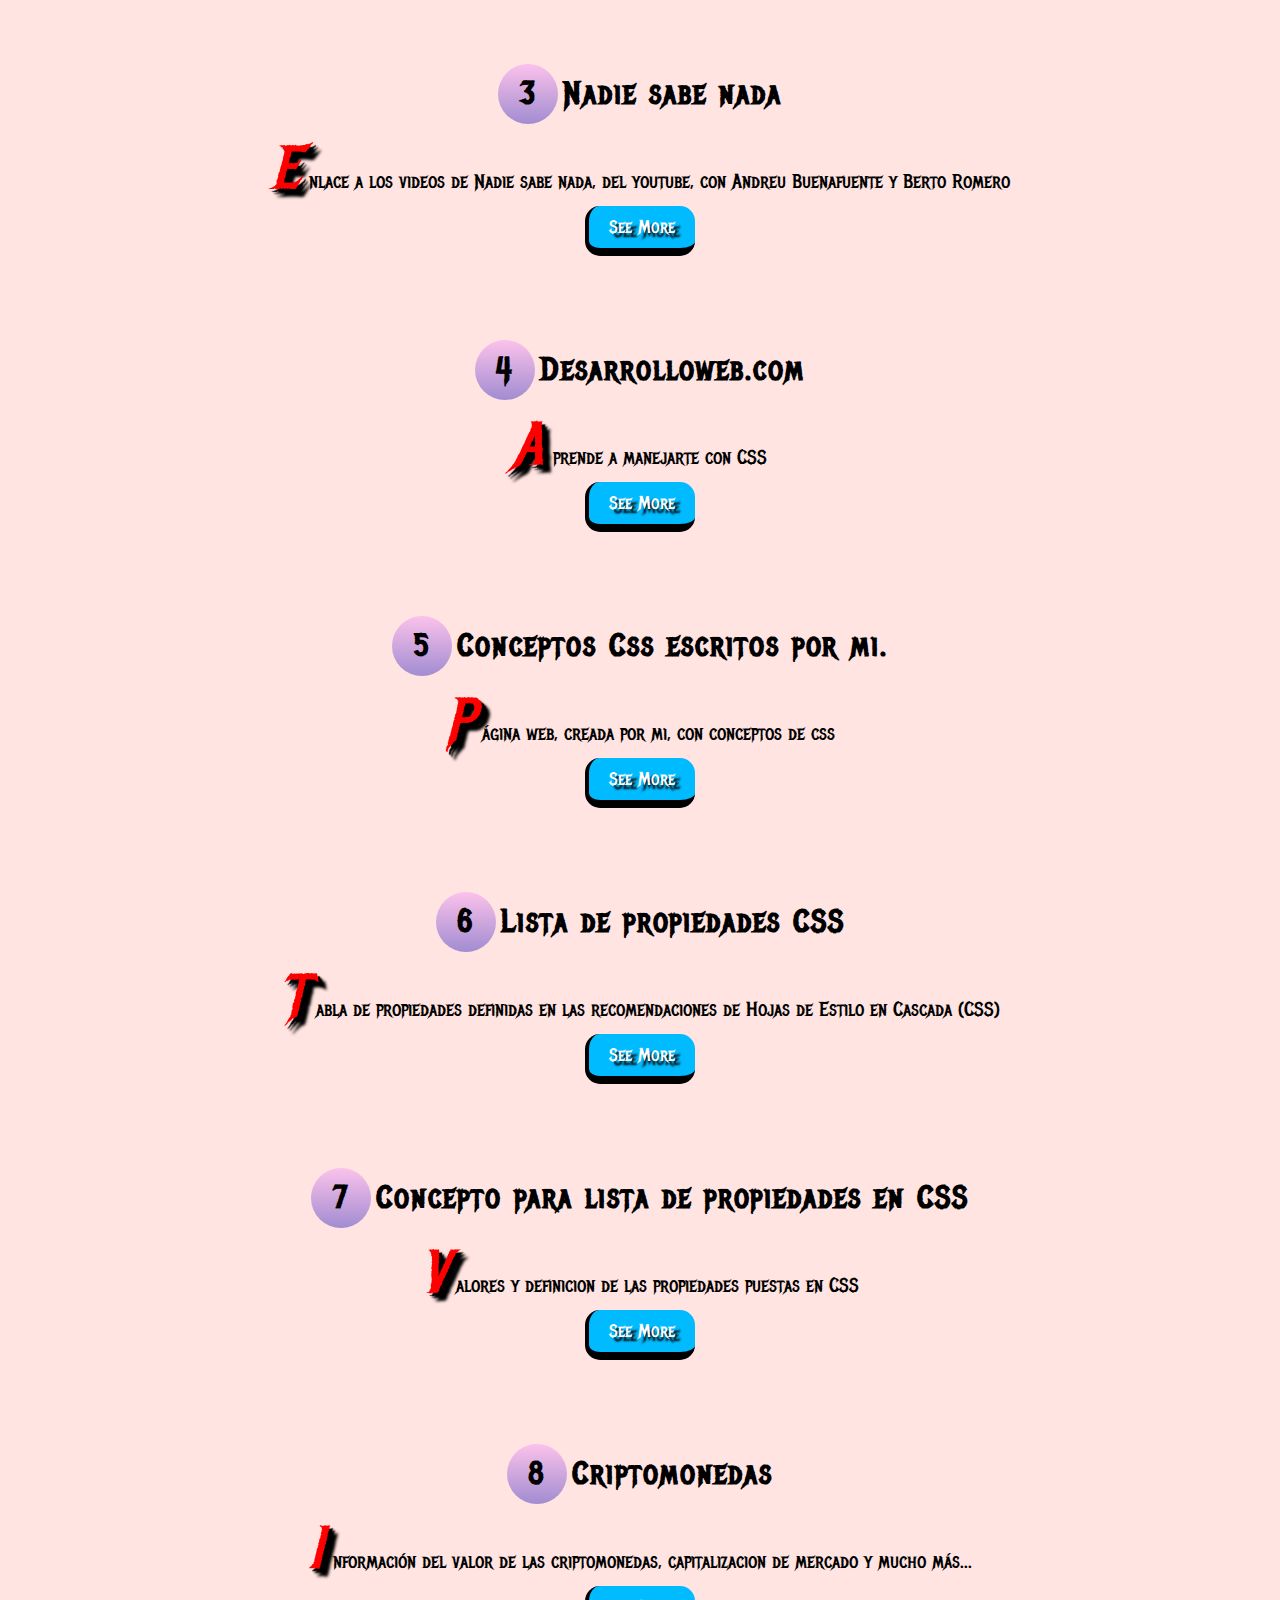
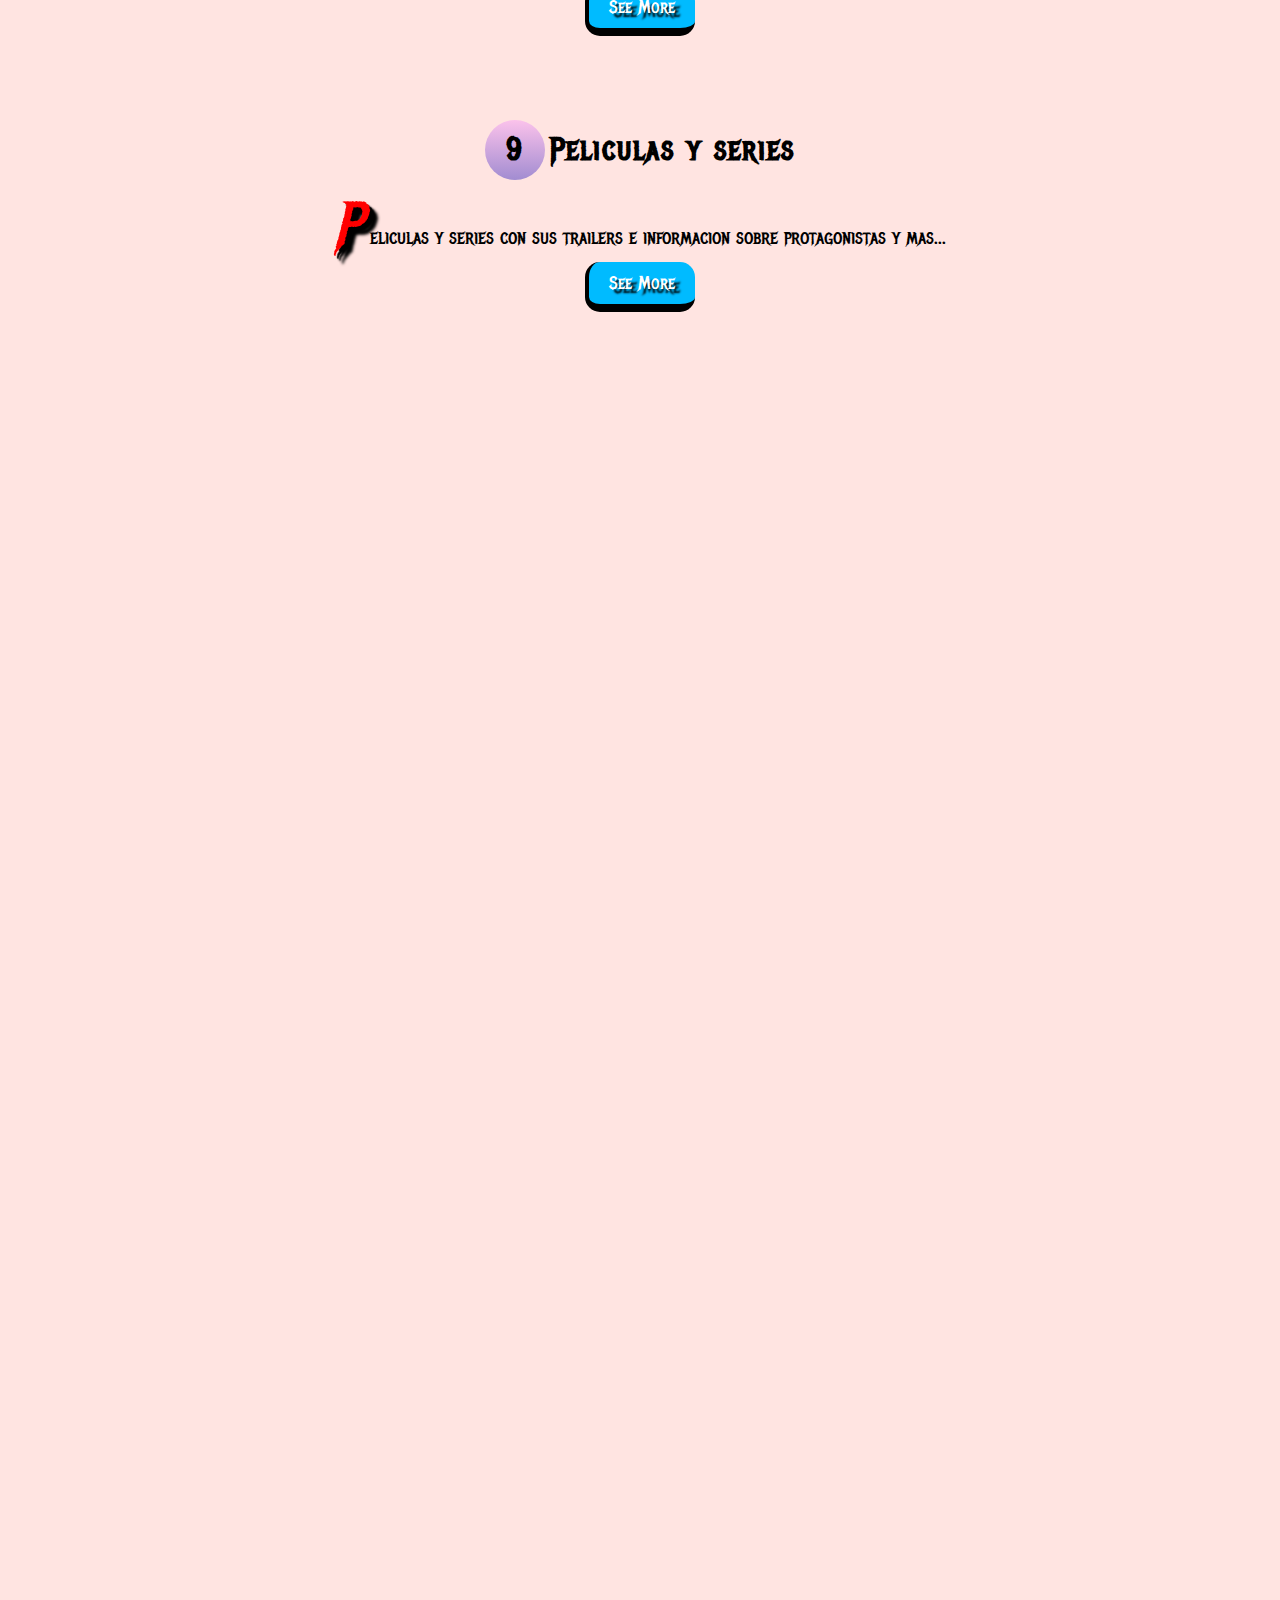
==== commit d97c1f66: "Add files via upload" ====
--- a/index.html
+++ b/index.html
@@ -235,9 +235,9 @@
     <section class="contenedor" id="footer">
       </section>
       
-   <h2 class="sitiosdeinteres"><span class="number">1</span>Github</h2>  
+<!-- <h2 class="sitiosdeinteres"><span class="number">1</span>Github</h2>  
 <p class="brand">Portal creado para alojar el codigo de las aplicaciones de cualquier desarrollador, y poder verlas.</p>
-<a href="https://github.com"target="_blank"class="btn">See More<i class=fas fa-chevron-right"></i> </a>
+<a href="https://github.com"target="_blank"class="btn">See More<i class=fas fa-chevron-right"></i> </a> -->
       
       
     
--- a/estilos.css
+++ b/estilos.css
@@ -5,17 +5,12 @@
     box-sizing: border-box;
 }
 
-
 /* Todo el cuerpo de la página */
 body{
       font-family: "metal mania";  
       background-color: mistyrose; 
-      /*background-image: linear-gradient(to top, rgba(161, 140, 209, 0.50) 0%, rgba(251, 194, 235, 0.5) 100%), url(img/luz.jpg);*/
-      /*background-repeat: no-repeat;
-      background-size: cover;
-      background-attachment: fixed;
-      background-position: center;*/
-}
+}
+
 /* Cuando tocas "inicio" o "sitios de interes" la pagina baja despacio */
 :root{
      scroll-behavior: smooth;
@@ -157,7 +152,7 @@
 			 	transform: rotate(0deg);
 			 	padding: 5px;
 			 	display: block;
-		   transition: all 0.5s ease-in-out;
+		  transition: all 0.5s ease-in-out;
 }
 
 @keyframes logo{
@@ -255,7 +250,7 @@
     }
 }
 
-/* Frase  Sitios dw interes */
+/* Frase  Sitios de interes */
 .subtitulo{
     text-align: center;
 /* Ancho de palabra o texto */
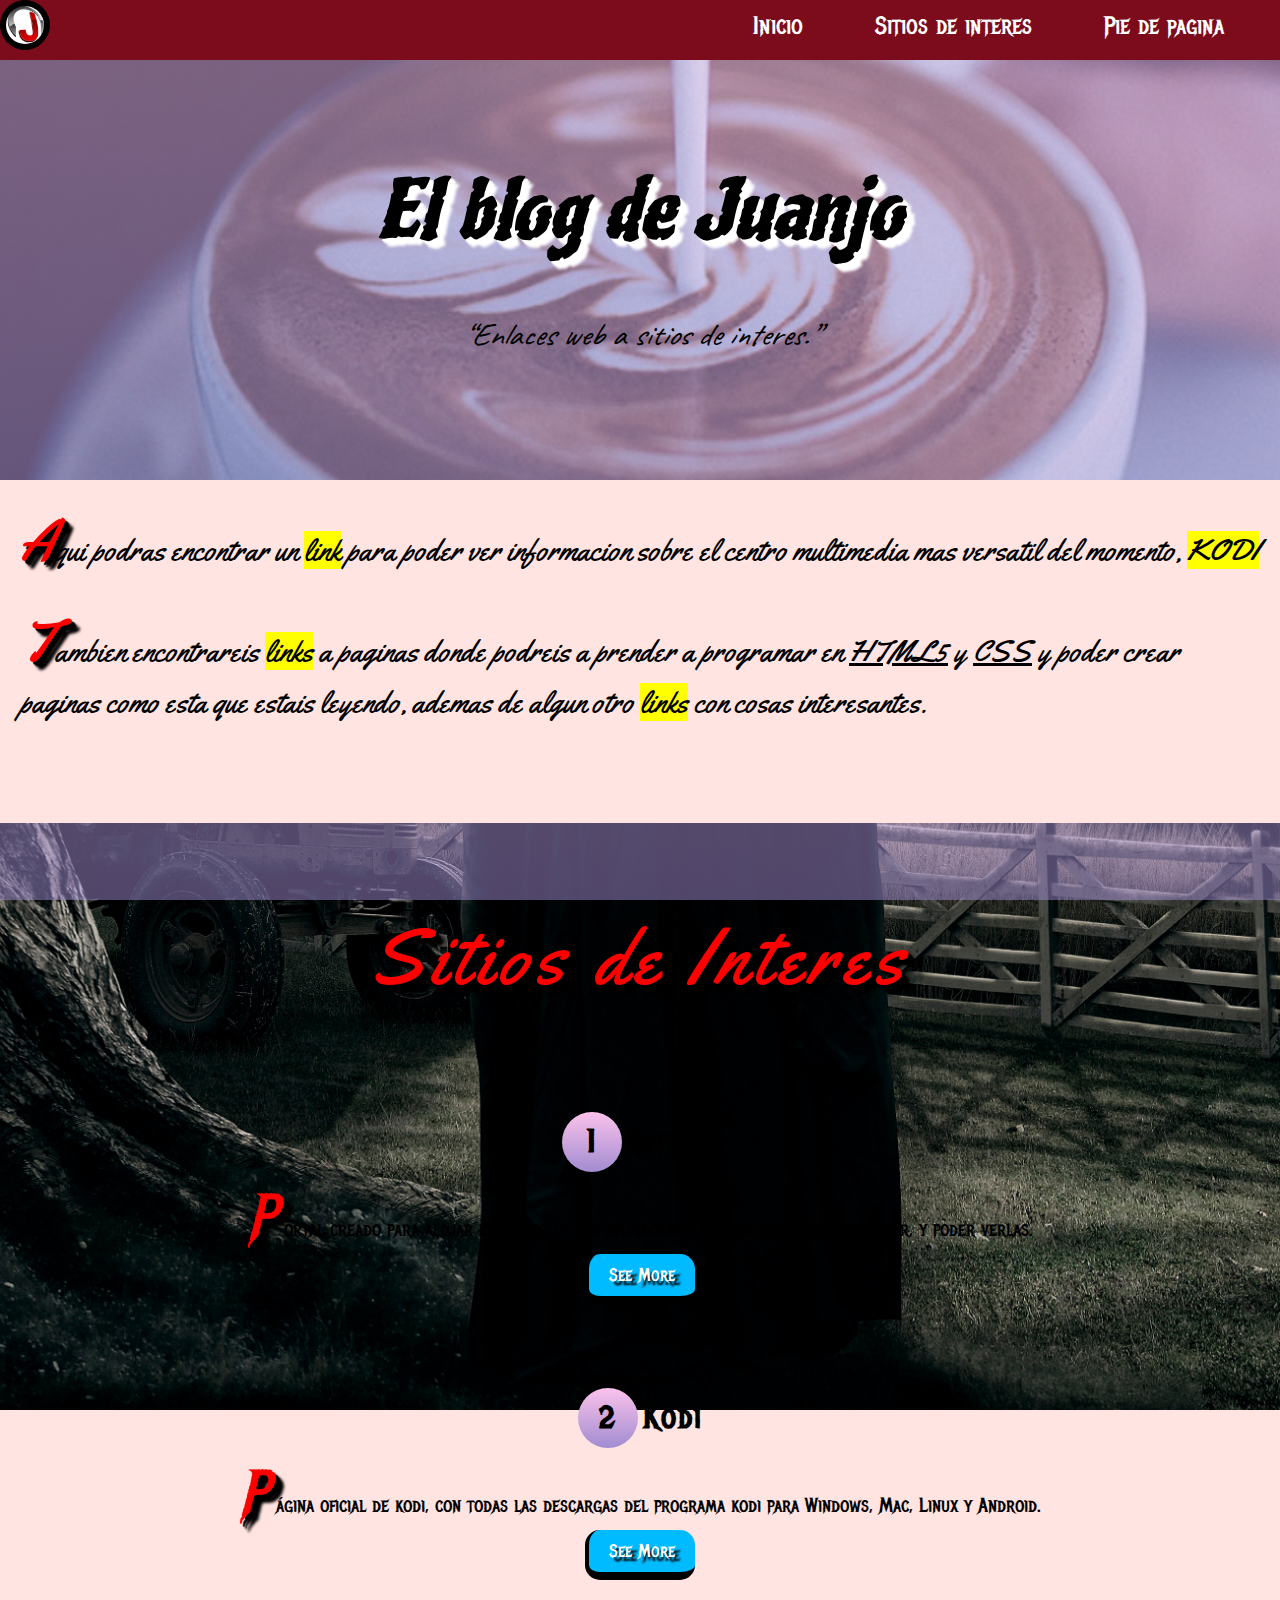
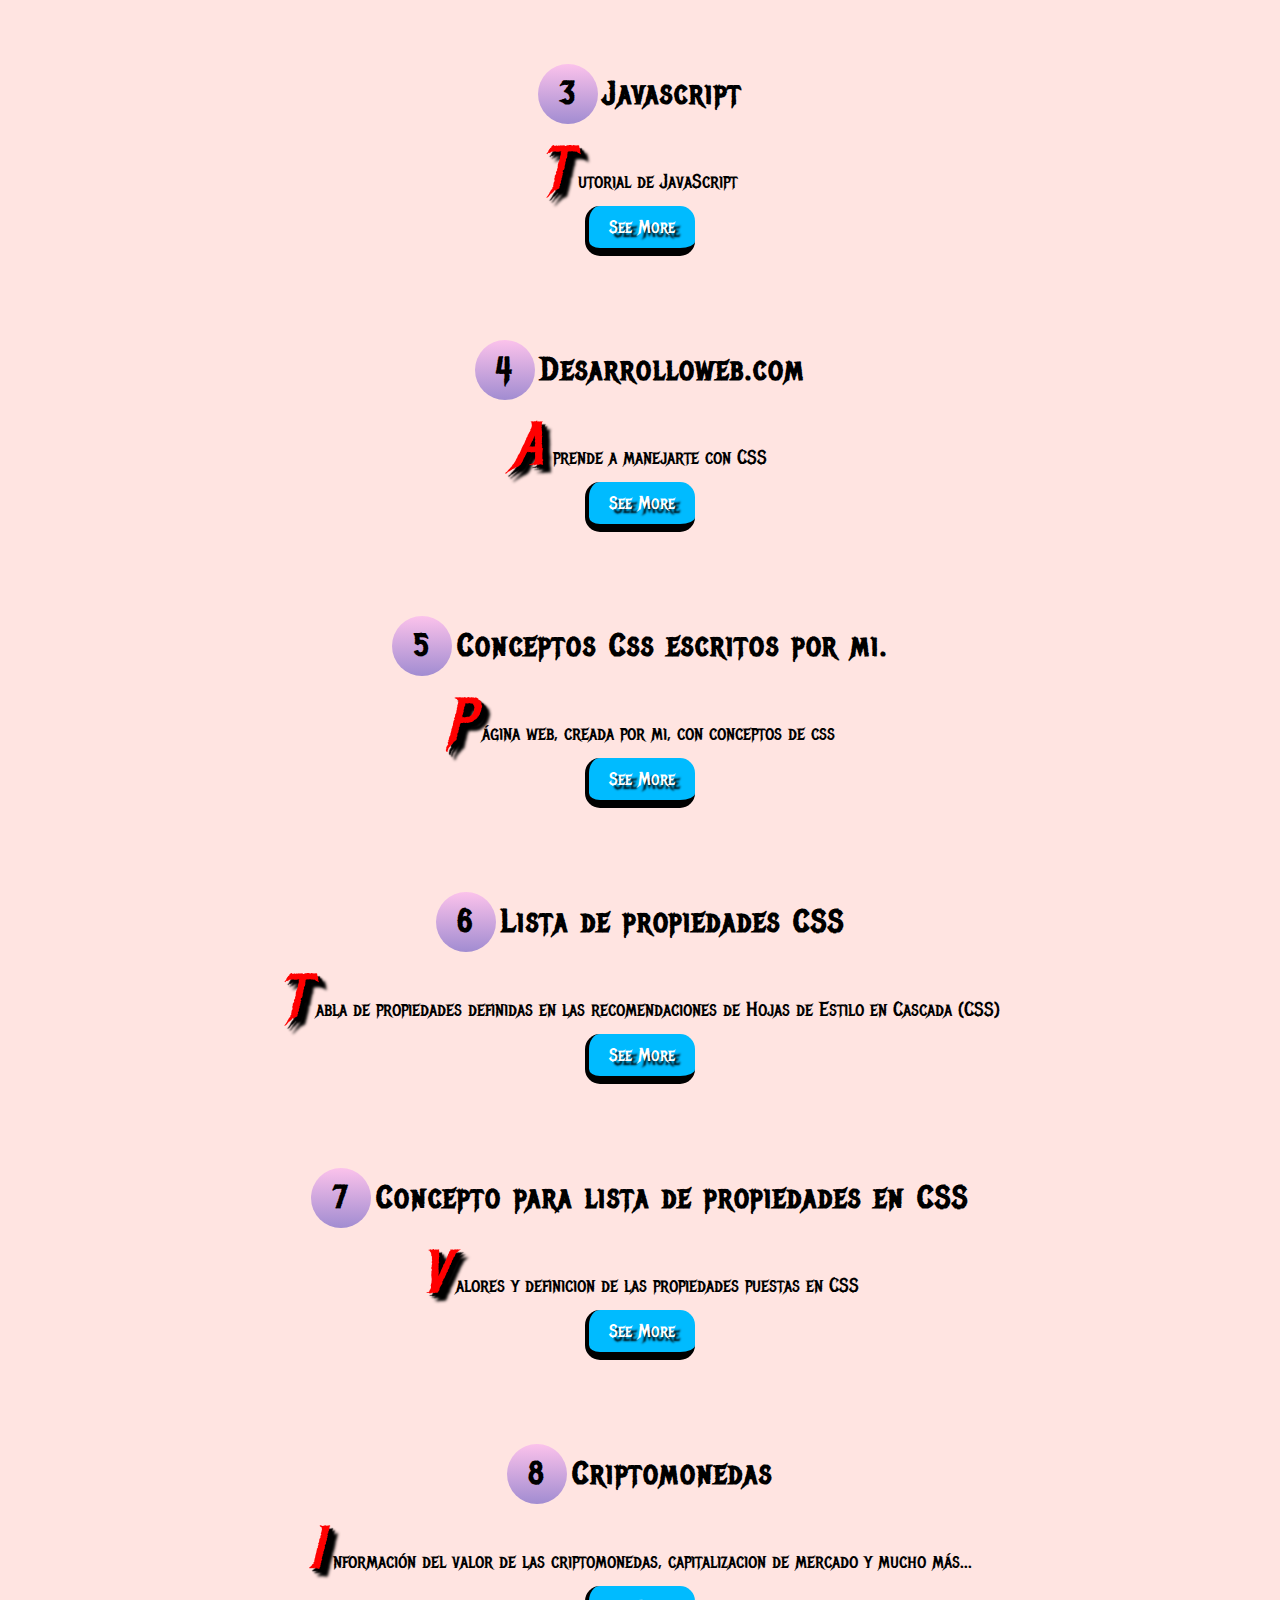
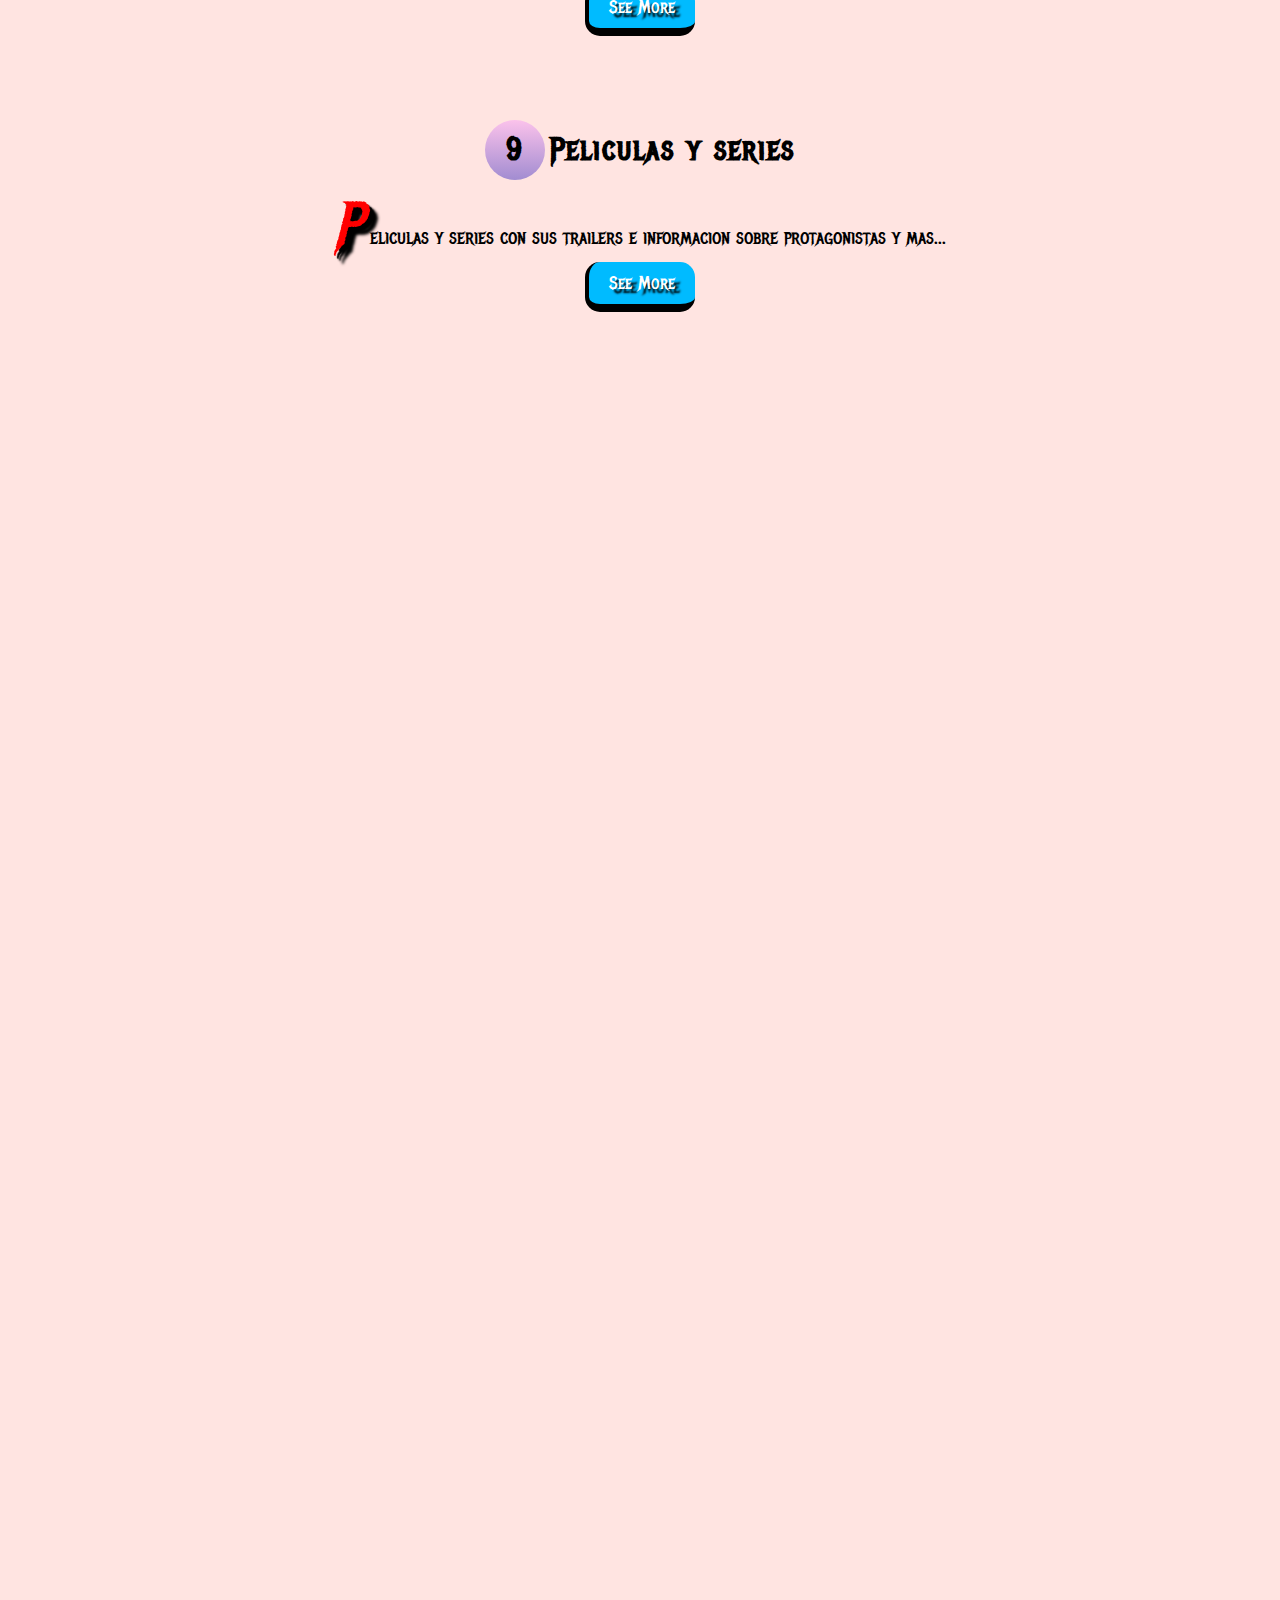
==== commit bf38d7ee: "Add files via upload" ====
--- a/index.html
+++ b/index.html
@@ -135,9 +135,9 @@
                        
                        
                        
-                        <h2 class="sitiosdeinteres"><span class="number">3</span>Nadie sabe nada</h2>
-<p class="brand">Enlace a los videos de Nadie sabe nada, del youtube, con Andreu Buenafuente y Berto Romero</p>
-       <a href="https://www.youtube.com/channel/UCxIPSNY9-OEP80AKNPvUC8Q"target="_blank"class="btn">See More<i class="fas fa-chevron-right"></i> </a>   
+                        <h2 class="sitiosdeinteres"><span class="number">3</span>Javascript</h2>
+<p class="brand">Tutorial de JavaScript </p>
+       <a href="https://es.javascript.info"target="_blank"class="btn">See More<i class="fas fa-chevron-right"></i> </a>   
        
        
        
